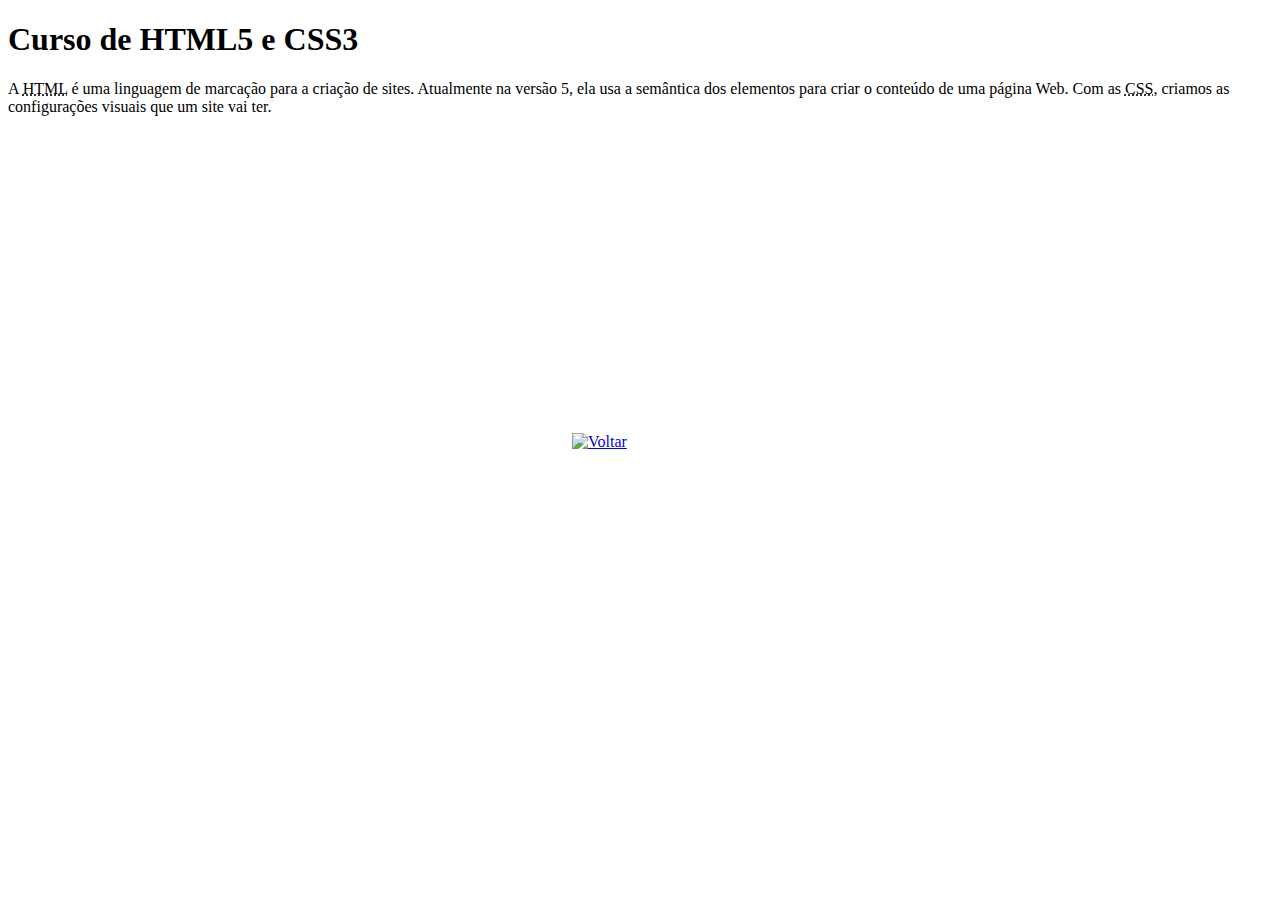
==== curso-html.html @ 9c23cd92 "Create curso-html.html" ====
<!DOCTYPE html>
<html lang="pt-br">
<head>
    <meta charset="UTF-8">
    <meta name="viewport" content="width=device-width, initial-scale=1.0">
    <title>Curso de HTML</title>
    <link rel="stylesheet" href="estilos/style.css">
</head>
<body>
    <main>
        <header>
            <h1>Curso de HTML5 e CSS3</h1>
        </header>
        <article>
            <p>A <abbr title="HyperText Markup Language">HTML</abbr> é uma linguagem de marcação para a criação de sites. Atualmente na versão 5, ela usa a semântica dos elementos para criar o conteúdo de uma página Web. Com as <abbr title="Cascading Style Sheets">CSS</abbr>, criamos as configurações visuais que um site vai ter.</p>

            <iframe width="560" height="315" src="https://www.youtube.com/embed/riSVzwlSnhw" frameborder="0" allow="accelerometer; autoplay; encrypted-media; gyroscope; picture-in-picture" allowfullscreen></iframe>

            <a href="index.html"><img src="imagens/btn-back.png" alt="Voltar"></a>
        </article>
    </main>
</body>
</html>
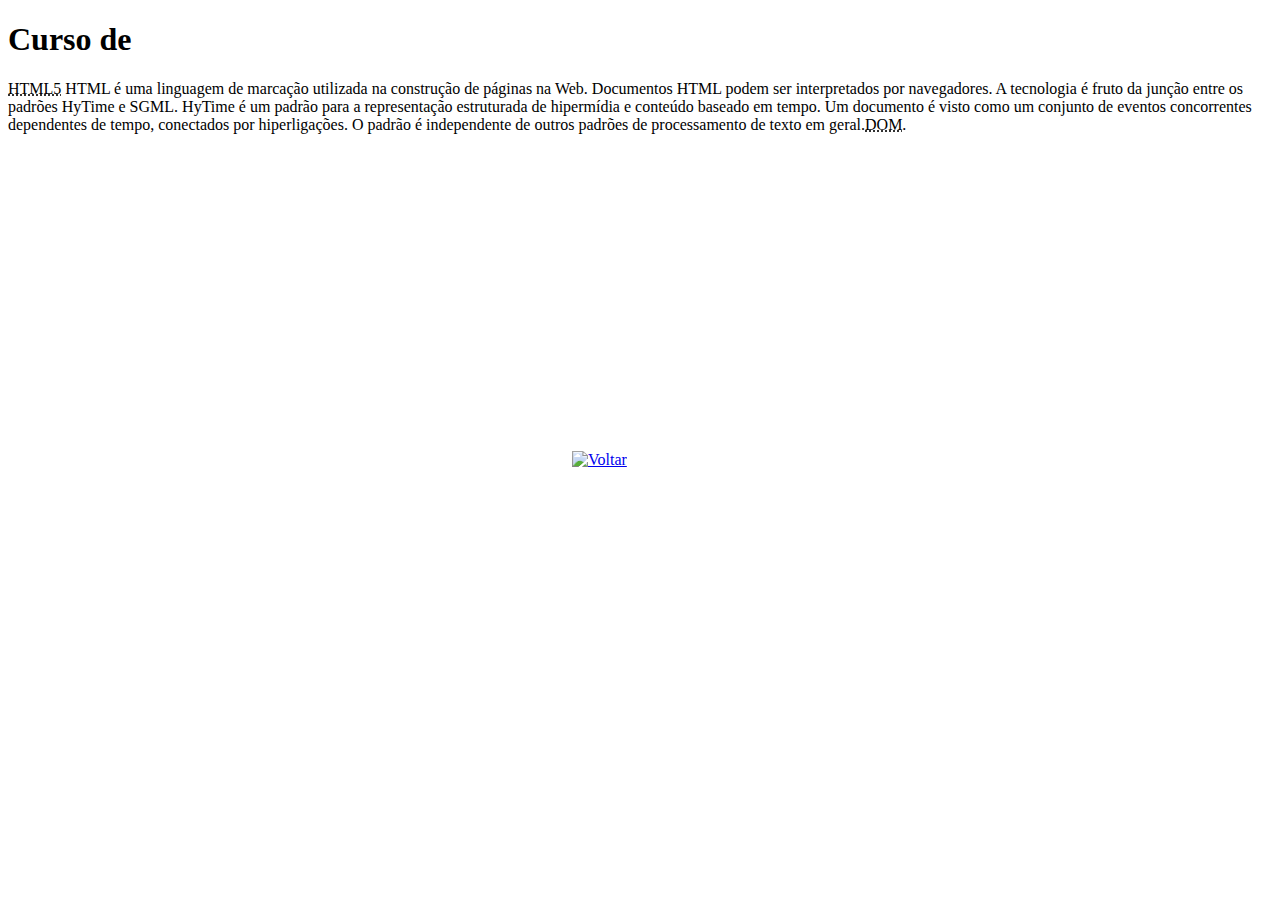
==== commit c1e62450: "site criado" ====
--- a/curso-html.html
+++ b/curso-html.html
@@ -3,18 +3,18 @@
 <head>
     <meta charset="UTF-8">
     <meta name="viewport" content="width=device-width, initial-scale=1.0">
-    <title>Curso de HTML</title>
+    <title>Curso de HTML5</title>
     <link rel="stylesheet" href="estilos/style.css">
 </head>
 <body>
     <main>
         <header>
-            <h1>Curso de HTML5 e CSS3</h1>
+            <h1>Curso de <HTML5></HTML:5></h1>
         </header>
         <article>
-            <p>A <abbr title="HyperText Markup Language">HTML</abbr> é uma linguagem de marcação para a criação de sites. Atualmente na versão 5, ela usa a semântica dos elementos para criar o conteúdo de uma página Web. Com as <abbr title="Cascading Style Sheets">CSS</abbr>, criamos as configurações visuais que um site vai ter.</p>
+            <p><abbr title="HTML5">HTML5</abbr> HTML é uma linguagem de marcação utilizada na construção de páginas na Web. Documentos HTML podem ser interpretados por navegadores. A tecnologia é fruto da junção entre os padrões HyTime e SGML. HyTime é um padrão para a representação estruturada de hipermídia e conteúdo baseado em tempo. Um documento é visto como um conjunto de eventos concorrentes dependentes de tempo, conectados por hiperligações. O padrão é independente de outros padrões de processamento de texto em geral.<abbr title="Document Object Model">DOM</abbr>.</p>
 
-            <iframe width="560" height="315" src="https://www.youtube.com/embed/riSVzwlSnhw" frameborder="0" allow="accelerometer; autoplay; encrypted-media; gyroscope; picture-in-picture" allowfullscreen></iframe>
+            <iframe width="560" height="315" src="https://www.youtube.com/embed/NSmapCNcSyI?si=fKc2sCQuu76qbGxt" title="YouTube video player" frameborder="0" allow="accelerometer; autoplay; clipboard-write; encrypted-media; gyroscope; picture-in-picture; web-share" allowfullscreen></iframe>
 
             <a href="index.html"><img src="imagens/btn-back.png" alt="Voltar"></a>
         </article>
